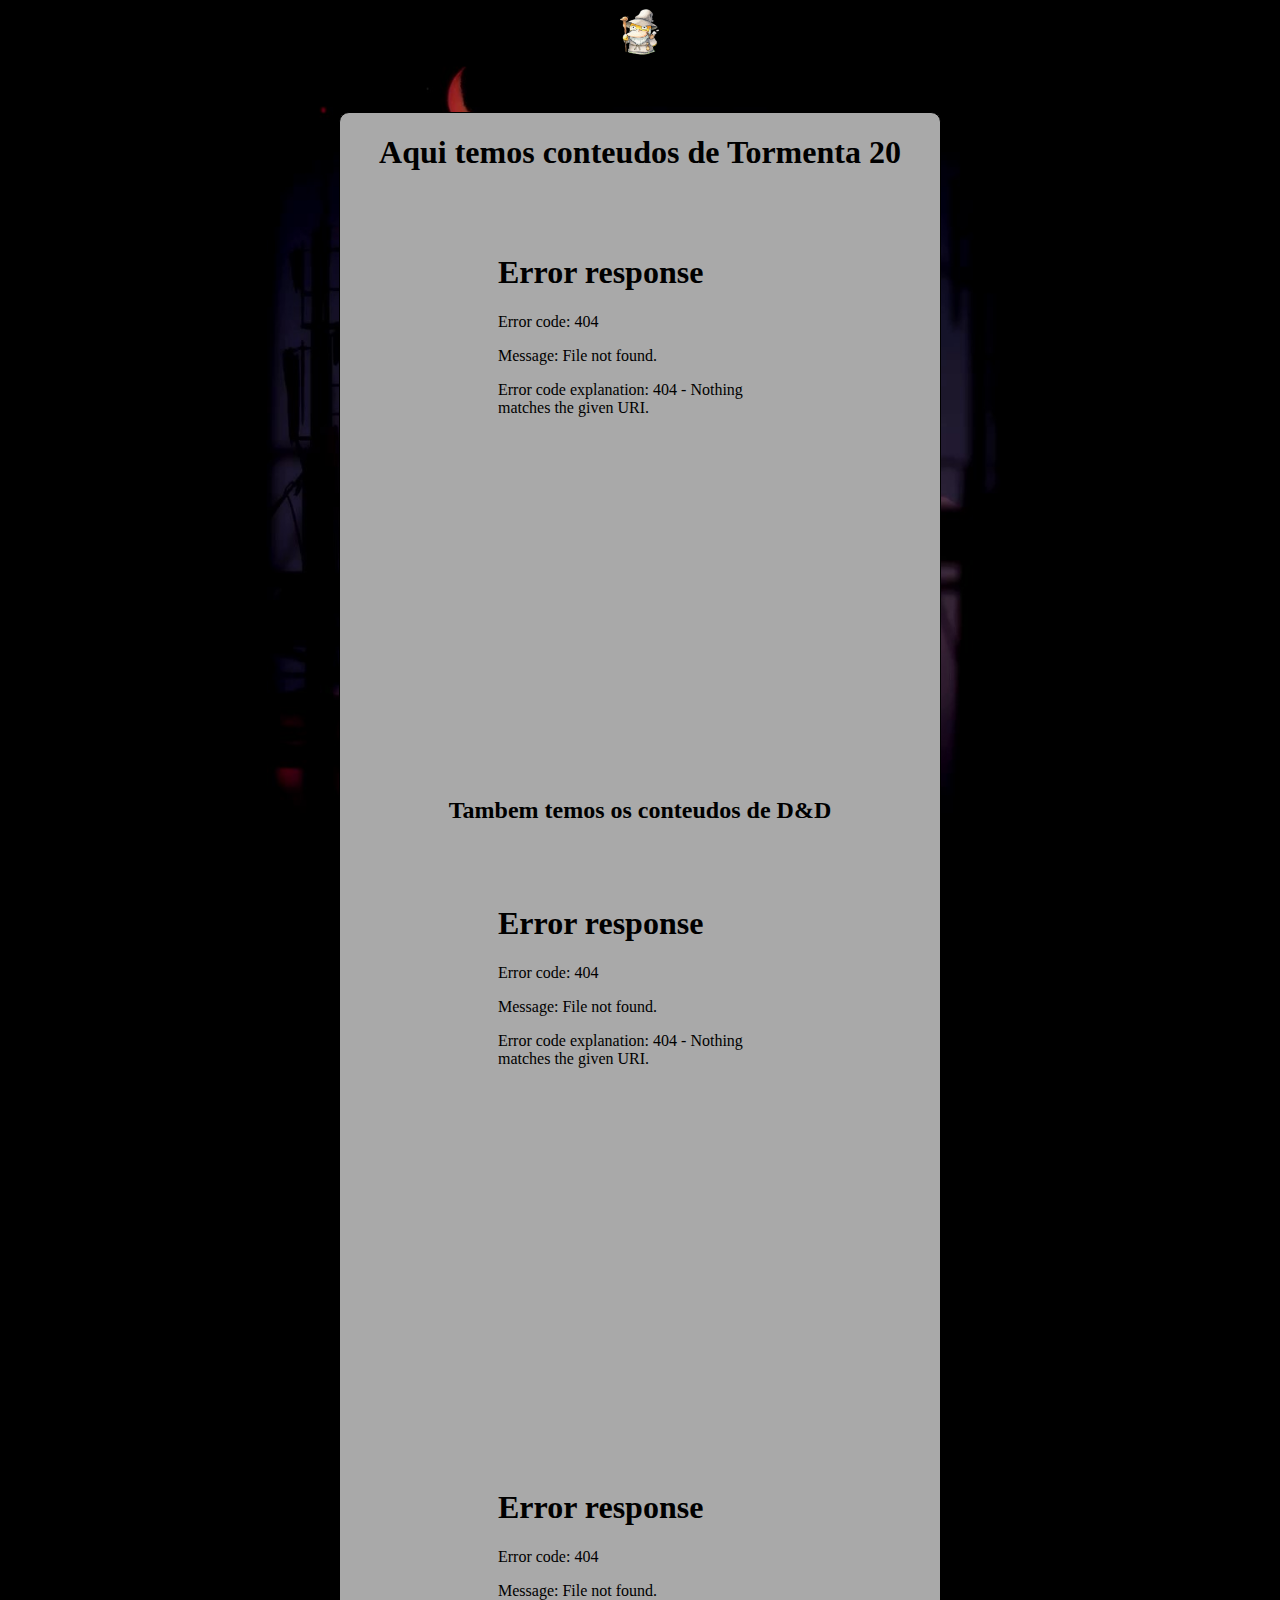
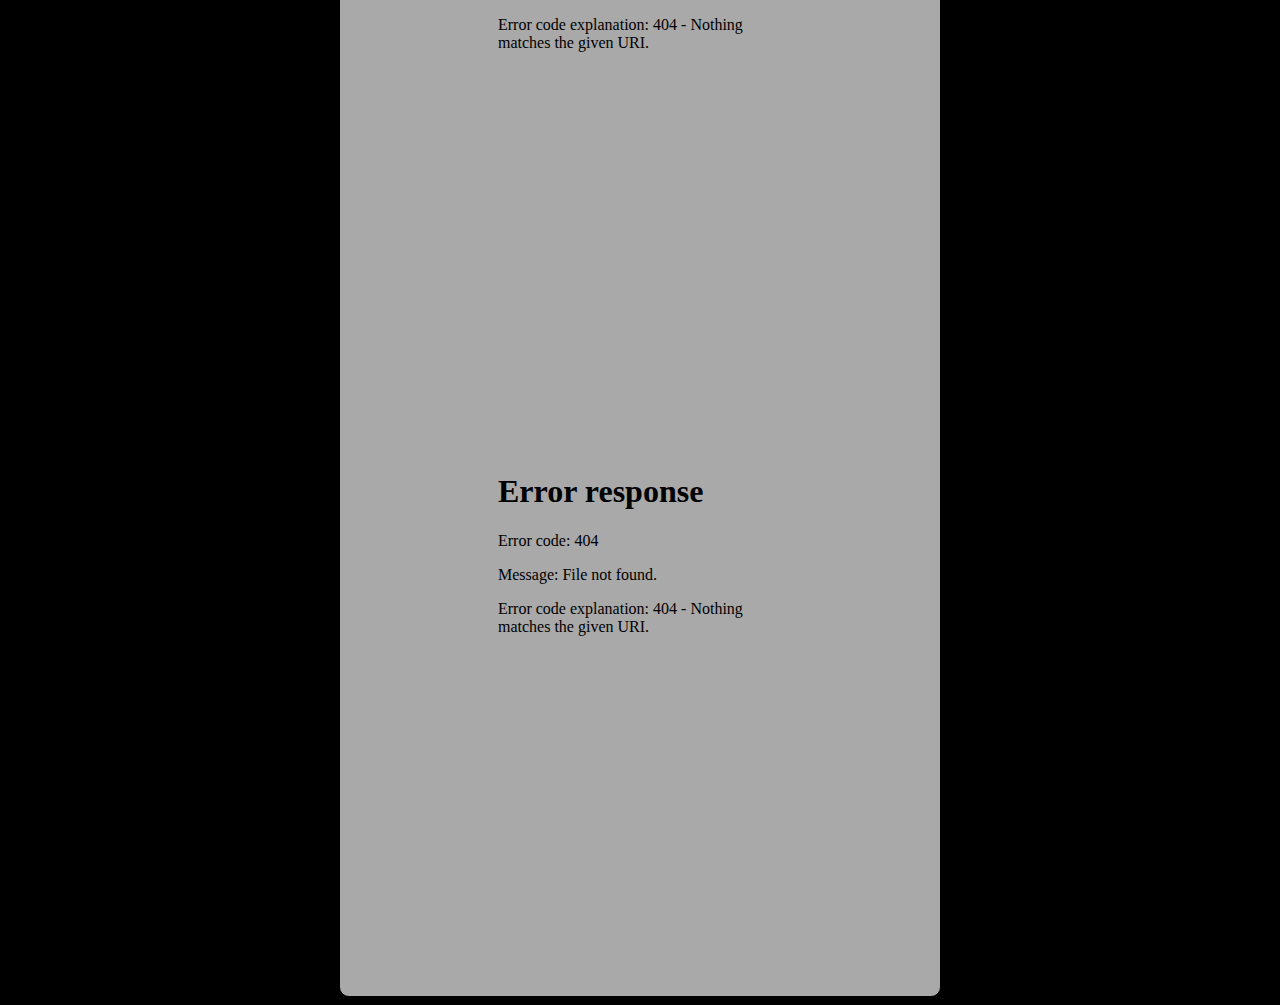
==== Paginas/pag1.html @ 3607034f "site" ====
<!DOCTYPE html>
<html lang="pt-br">
<head>
    <meta charset="UTF-8">
    <meta name="viewport" content="width=device-width, initial-scale=1.0">
    <title>Arquivos</title>
    <link rel="stylesheet" href="../Style/Style.css">
    <link rel="shortcut icon" href="../Imagens/Psymago.png" type="image/x-icon">
</head>
<body>
    <header><a href="../index.html"><img src="../Imagens/Psymago.png" alt=""></a>
        <nav>

        </nav>
    </header>
    <main>
            <h1>Aqui temos conteudos de Tormenta 20</h1>
            <iframe class="leitor-de-pdf" src="../Pdf/T20 - Livro Básico - Jogo do Ano.pdf" frameborder="0">Caso vc nao possa ver o pdf aberto aqui vc tmb pode baixar ele <a href="../Pdf/T20 - Livro Básico - Jogo do Ano.pdf" download="Tormenta 20" target="_blank">aqui</a></iframe>

            <h2>Tambem temos os conteudos de D&D</h2>
            <iframe class="leitor-de-pdf" src="../Pdf/D&D-5e-Guia-do-Jogador-Bilioteca-Elfica.pdf" frameborder="0">Caso vc nao possa ver o pdf aberto aqui vc tmb pode baixar ele <a href="../Pdf/D&D-5e-Guia-do-Jogador-Bilioteca-Elfica.pdf" download="D&D-5e-jogador">aqui</a></iframe>
            <iframe class="leitor-de-pdf" src="../Pdf/D&D-5e-Guia-do-Mestre-Bilioteca-Elfica.pdf" frameborder="0">Caso vc nao possa ver o pdf aberto aqui vc tmb pode baixar ele <a href="../Pdf/D&D-5e-Guia-do-Mestre-Bilioteca-Elfica.pdf" download="D&D-5e-Mestre">aqui</a></iframe>
            <iframe class="leitor-de-pdf" src="../Pdf/D&D-5e-Guia-dos-Monstros-Bilioteca-Elfica.pdf" frameborder="0">Caso vc nao possa ver o pdf aberto aqui vc tmb pode baixar ele <a href="../Pdf/D&D-5e-Guia-dos-Monstros-Bilioteca-Elfica.pdf" download="D&D-5e-Monstros">aqui</a></iframe>
    </main>
    <footer>

    </footer>
</body>
</html>
---- Style/Style.css ----
body{
    background:black url(../Imagens/light-up-this-cloud-wallpaperwaifu-com\ -\ frame\ at\ 0m0s.jpg) center center no-repeat fixed;
    background-size: cover;
    text-align: center;
}
header{
    margin-bottom: 30px;
}
header img{
    height: 50px;
    width: 50px;
    margin-bottom: 20px;
}
header nav a{
    text-decoration: none;
    color: whitesmoke;
    border: 1px solid black;
    padding: 5px;
    border-radius: 10px;
    background-color: gray;
}
header nav a:hover{
    color: aqua;
    background-color: rgb(179, 178, 178);
    transition-duration: .5s;

}
main{
    background-color: darkgrey;
    border: 1px solid black;
    border-radius: 10px;
    min-width: 300px;
    max-width: 600px;
    margin: auto;
    text-decoration: none;
}
main iframe.leitor-de-pdf{
    min-width: 300px;
    max-width: 600px;
    height: 500px;
    margin: 40px 50px;
    
}
main div.imagem1{
    background-image: url(../Imagens/magias.jpg);
    background-size: cover;
    margin: auto;
    width: 200px;
    height: 200px;
}
footer{
    color: whitesmoke;
    text-decoration: none;
}
footer a{
    color: whitesmoke;
    text-decoration: none;
}
footer a:hover{
    color: blue;
    transition-duration: .5s;
}
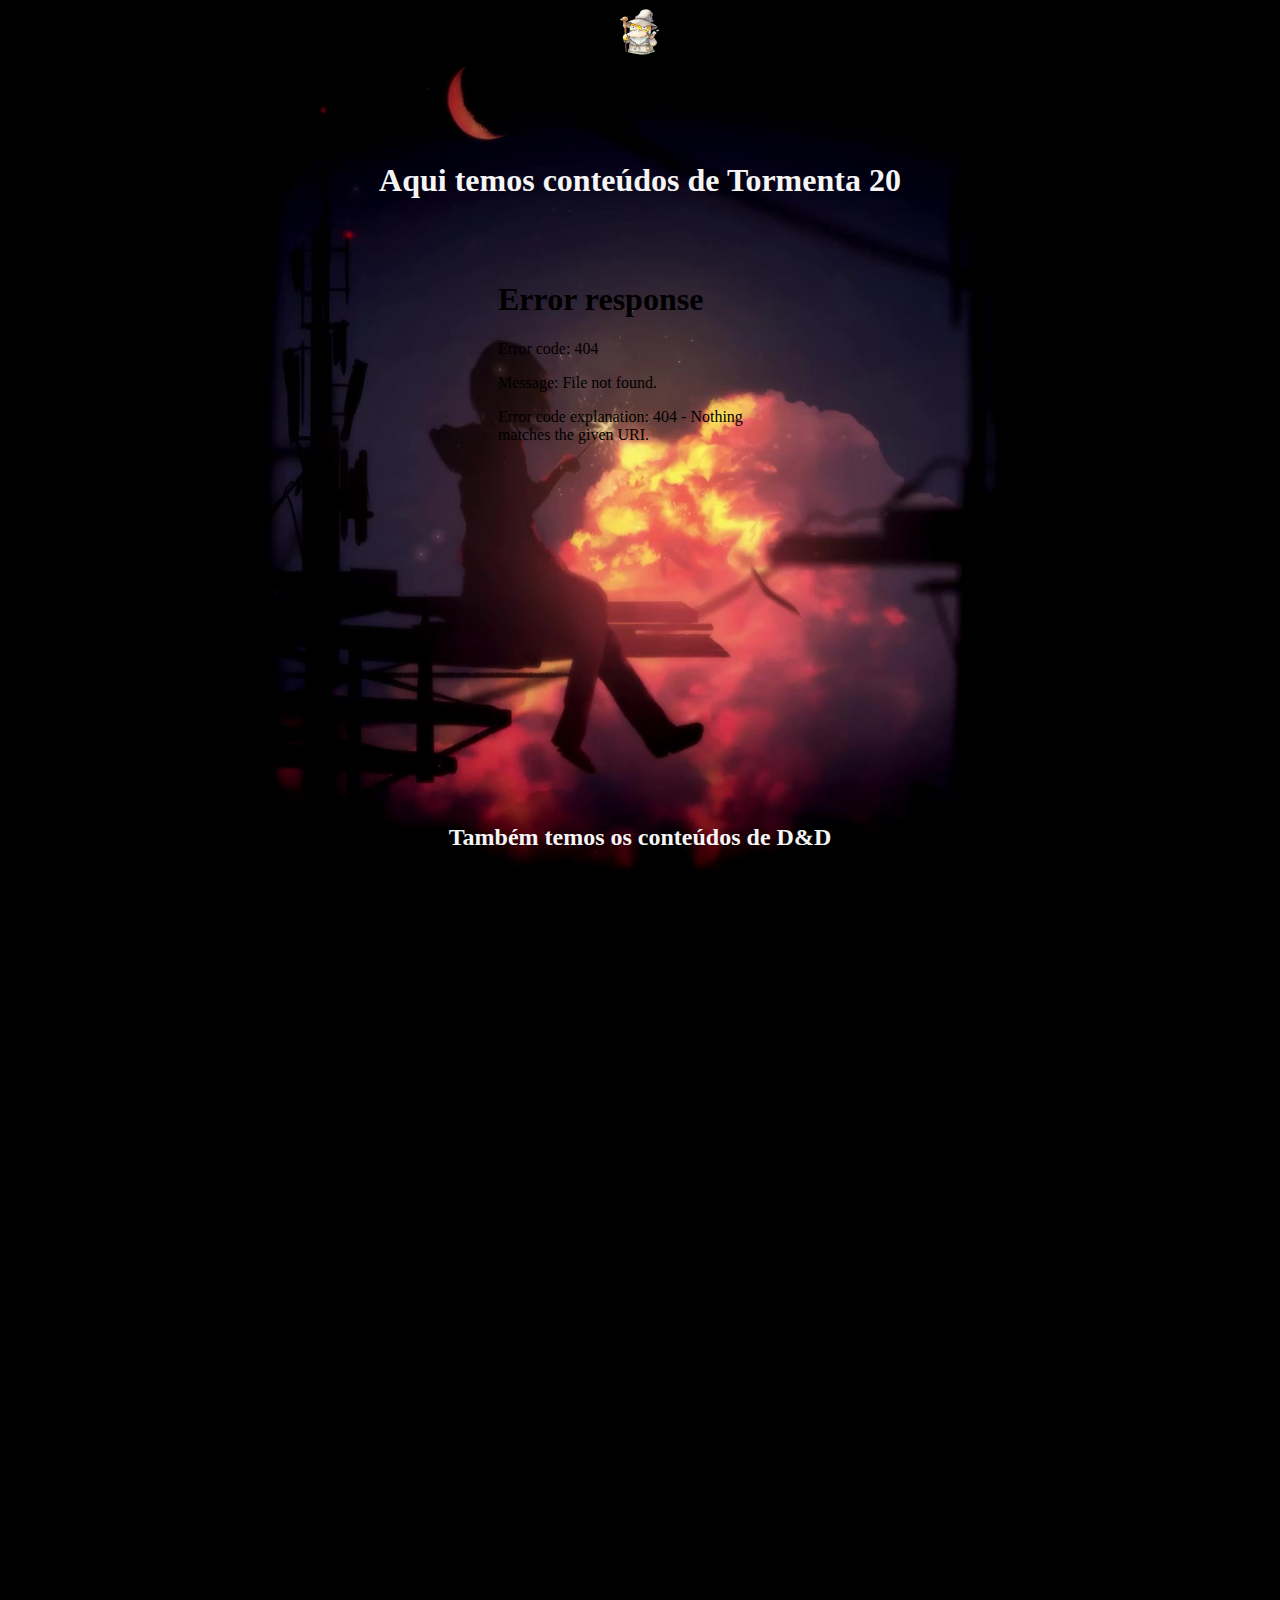
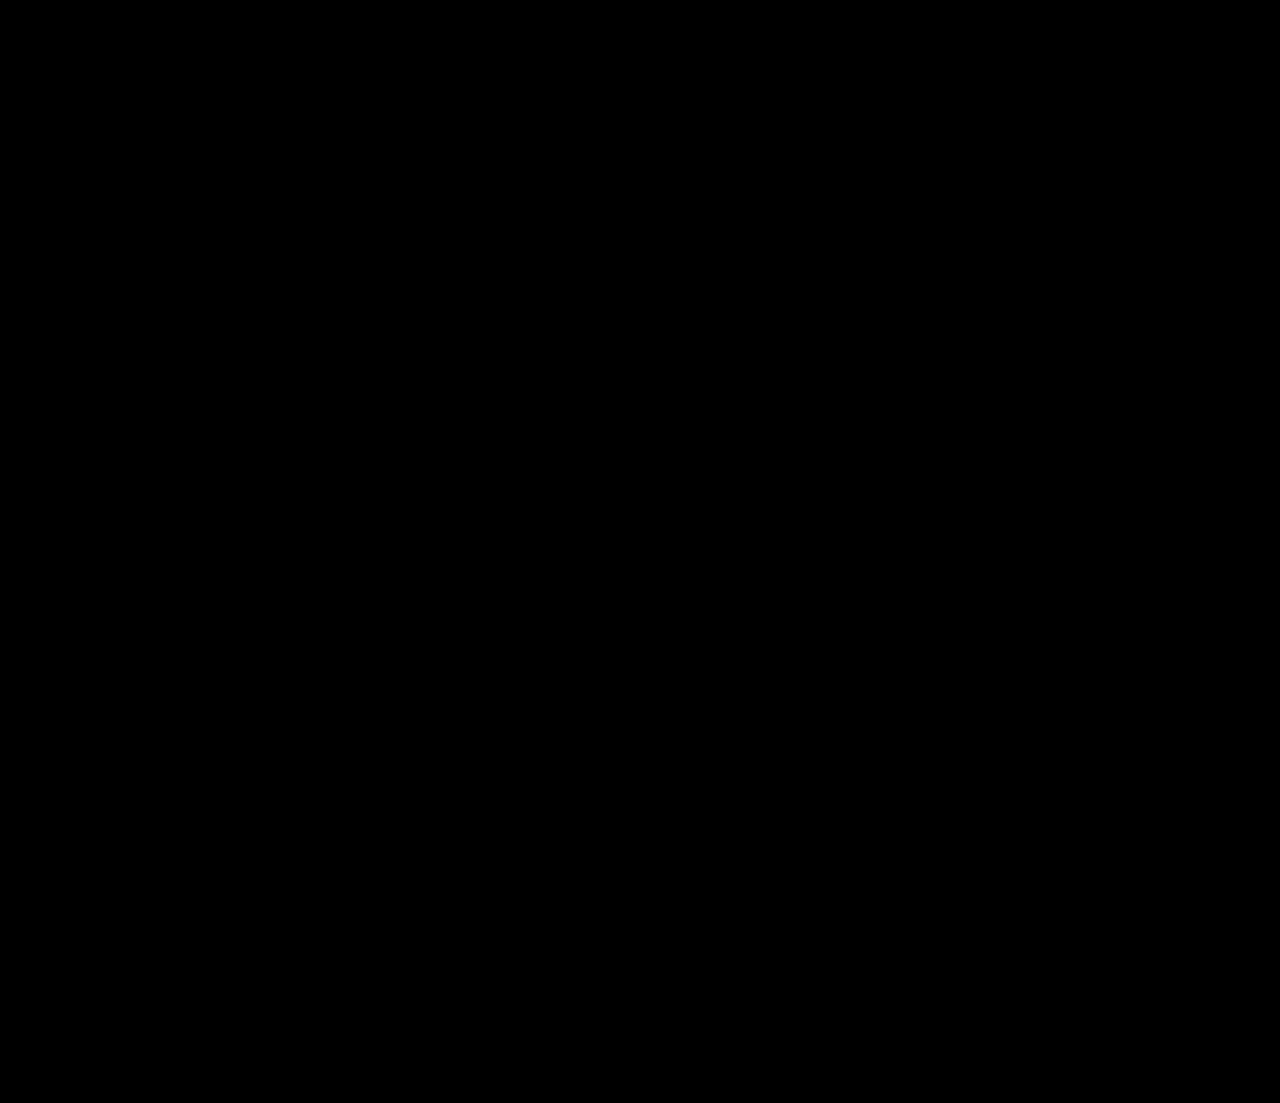
==== commit 91cc083e: "optimizações" ====
--- a/Paginas/pag1.html
+++ b/Paginas/pag1.html
@@ -14,13 +14,13 @@
         </nav>
     </header>
     <main>
-            <h1>Aqui temos conteudos de Tormenta 20</h1>
+            <h1>Aqui temos conteúdos de Tormenta 20</h1>
             <iframe class="leitor-de-pdf" src="../Pdf/T20 - Livro Básico - Jogo do Ano.pdf" frameborder="0">Caso vc nao possa ver o pdf aberto aqui vc tmb pode baixar ele <a href="../Pdf/T20 - Livro Básico - Jogo do Ano.pdf" download="Tormenta 20" target="_blank">aqui</a></iframe>
 
-            <h2>Tambem temos os conteudos de D&D</h2>
-            <iframe class="leitor-de-pdf" src="../Pdf/D&D-5e-Guia-do-Jogador-Bilioteca-Elfica.pdf" frameborder="0">Caso vc nao possa ver o pdf aberto aqui vc tmb pode baixar ele <a href="../Pdf/D&D-5e-Guia-do-Jogador-Bilioteca-Elfica.pdf" download="D&D-5e-jogador">aqui</a></iframe>
-            <iframe class="leitor-de-pdf" src="../Pdf/D&D-5e-Guia-do-Mestre-Bilioteca-Elfica.pdf" frameborder="0">Caso vc nao possa ver o pdf aberto aqui vc tmb pode baixar ele <a href="../Pdf/D&D-5e-Guia-do-Mestre-Bilioteca-Elfica.pdf" download="D&D-5e-Mestre">aqui</a></iframe>
-            <iframe class="leitor-de-pdf" src="../Pdf/D&D-5e-Guia-dos-Monstros-Bilioteca-Elfica.pdf" frameborder="0">Caso vc nao possa ver o pdf aberto aqui vc tmb pode baixar ele <a href="../Pdf/D&D-5e-Guia-dos-Monstros-Bilioteca-Elfica.pdf" download="D&D-5e-Monstros">aqui</a></iframe>
+            <h2>Também temos os conteúdos de D&D</h2>
+            <iframe class="leitor-de-pdf" src="../Pdf/D&D-5e-Guia-do-Jogador-Bilioteca-Elfica.pdf" frameborder="0">Caso vc não possa ver o pdf aberto aqui vc tmb pode baixar ele <a href="../Pdf/D&D-5e-Guia-do-Jogador-Bilioteca-Elfica.pdf" download="D&D-5e-jogador">aqui</a></iframe>
+            <iframe class="leitor-de-pdf" src="../Pdf/D&D-5e-Guia-do-Mestre-Bilioteca-Elfica.pdf" frameborder="0">Caso vc não possa ver o pdf aberto aqui vc tmb pode baixar ele <a href="../Pdf/D&D-5e-Guia-do-Mestre-Bilioteca-Elfica.pdf" download="D&D-5e-Mestre">aqui</a></iframe>
+            <iframe class="leitor-de-pdf" src="../Pdf/D&D-5e-Guia-dos-Monstros-Bilioteca-Elfica.pdf" frameborder="0">Caso vc não possa ver o pdf aberto aqui vc tmb pode baixar ele <a href="../Pdf/D&D-5e-Guia-dos-Monstros-Bilioteca-Elfica.pdf" download="D&D-5e-Monstros">aqui</a></iframe>
     </main>
     <footer>
 
--- a/Style/Style.css
+++ b/Style/Style.css
@@ -16,22 +16,18 @@
     color: whitesmoke;
     border: 1px solid black;
     padding: 5px;
-    border-radius: 10px;
-    background-color: gray;
+   
 }
 header nav a:hover{
     color: aqua;
-    background-color: rgb(179, 178, 178);
     transition-duration: .5s;
 
 }
 main{
-    background-color: darkgrey;
-    border: 1px solid black;
-    border-radius: 10px;
+    color:whitesmoke;
     min-width: 300px;
     max-width: 600px;
-    margin: auto;
+    margin: 80px auto;
     text-decoration: none;
 }
 main iframe.leitor-de-pdf{
@@ -44,7 +40,7 @@
 main div.imagem1{
     background-image: url(../Imagens/magias.jpg);
     background-size: cover;
-    margin: auto;
+    margin: 50px auto;
     width: 200px;
     height: 200px;
 }
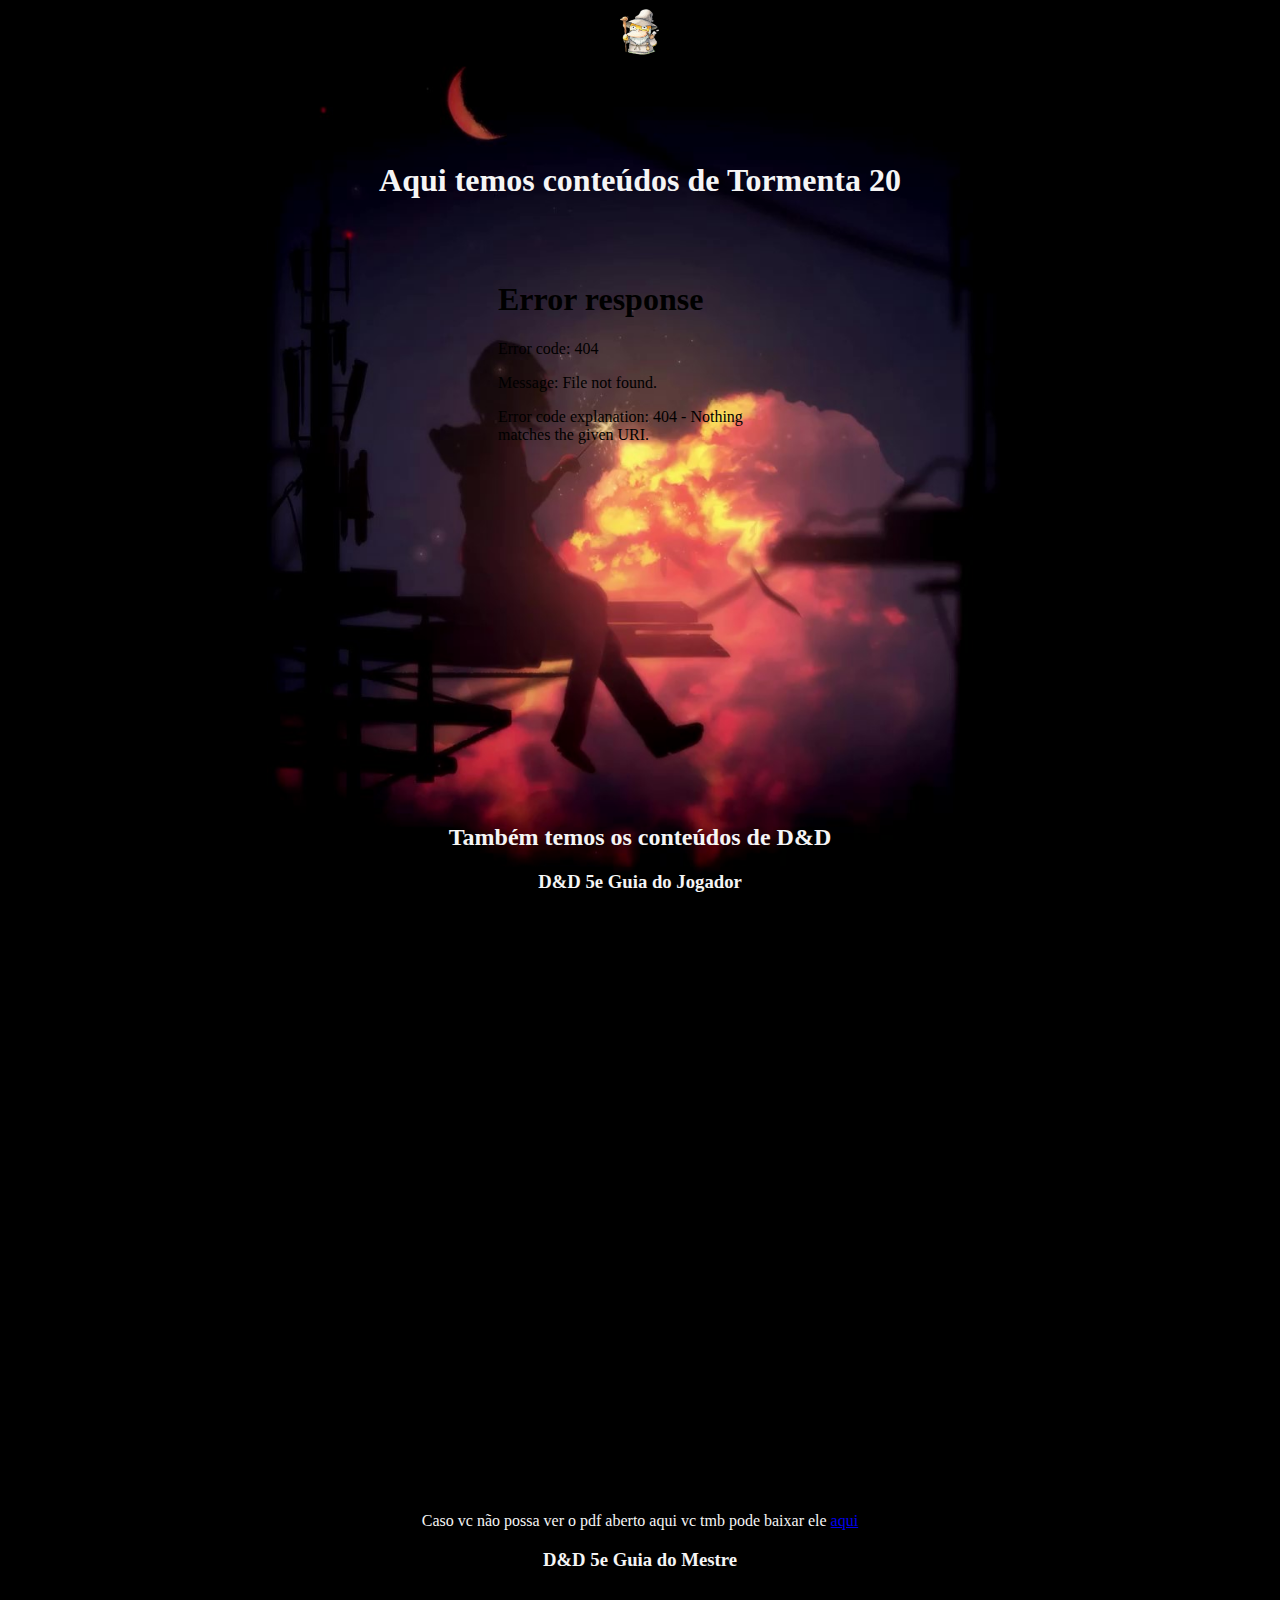
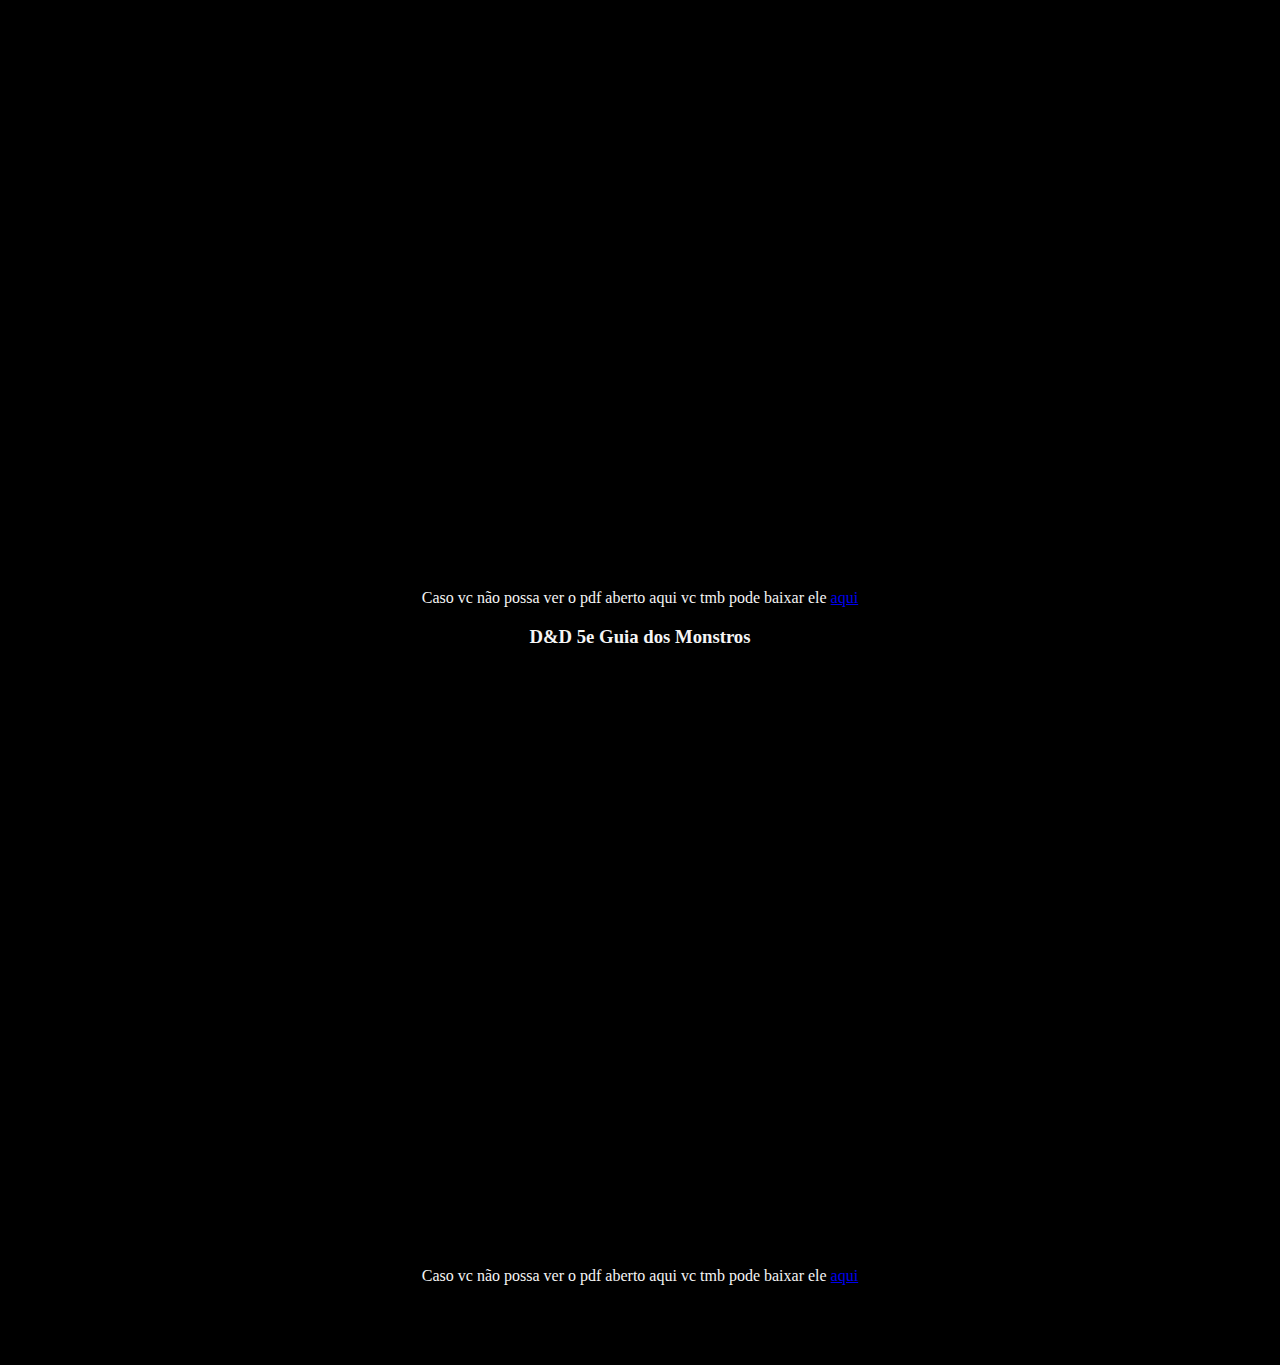
==== commit 92572b8d: "Update pag1.html" ====
--- a/Paginas/pag1.html
+++ b/Paginas/pag1.html
@@ -18,9 +18,15 @@
             <iframe class="leitor-de-pdf" src="../Pdf/T20 - Livro Básico - Jogo do Ano.pdf" frameborder="0">Caso vc nao possa ver o pdf aberto aqui vc tmb pode baixar ele <a href="../Pdf/T20 - Livro Básico - Jogo do Ano.pdf" download="Tormenta 20" target="_blank">aqui</a></iframe>
 
             <h2>Também temos os conteúdos de D&D</h2>
-            <iframe class="leitor-de-pdf" src="../Pdf/D&D-5e-Guia-do-Jogador-Bilioteca-Elfica.pdf" frameborder="0">Caso vc não possa ver o pdf aberto aqui vc tmb pode baixar ele <a href="../Pdf/D&D-5e-Guia-do-Jogador-Bilioteca-Elfica.pdf" download="D&D-5e-jogador">aqui</a></iframe>
-            <iframe class="leitor-de-pdf" src="../Pdf/D&D-5e-Guia-do-Mestre-Bilioteca-Elfica.pdf" frameborder="0">Caso vc não possa ver o pdf aberto aqui vc tmb pode baixar ele <a href="../Pdf/D&D-5e-Guia-do-Mestre-Bilioteca-Elfica.pdf" download="D&D-5e-Mestre">aqui</a></iframe>
-            <iframe class="leitor-de-pdf" src="../Pdf/D&D-5e-Guia-dos-Monstros-Bilioteca-Elfica.pdf" frameborder="0">Caso vc não possa ver o pdf aberto aqui vc tmb pode baixar ele <a href="../Pdf/D&D-5e-Guia-dos-Monstros-Bilioteca-Elfica.pdf" download="D&D-5e-Monstros">aqui</a></iframe>
+            <h3>D&D 5e Guia do Jogador</h3>
+            <iframe class="leitor-de-pdf" src="../Pdf/D&D-5e-Guia-do-Jogador-Bilioteca-Elfica.pdf" frameborder="0"></iframe>
+            <p>Caso vc não possa ver o pdf aberto aqui vc tmb pode baixar ele <a href="../Pdf/D&D-5e-Guia-do-Jogador-Bilioteca-Elfica.pdf" download="D&D-5e-jogador">aqui</a></p>
+            <h3>D&D 5e Guia do Mestre</h3>
+            <iframe class="leitor-de-pdf" src="../Pdf/D&D-5e-Guia-do-Mestre-Bilioteca-Elfica.pdf" frameborder="0"></iframe>
+            <p>Caso vc não possa ver o pdf aberto aqui vc tmb pode baixar ele <a href="../Pdf/D&D-5e-Guia-do-Mestre-Bilioteca-Elfica.pdf" download="D&D-5e-Mestre">aqui</a></p>
+            <h3>D&D 5e Guia dos Monstros</h3>
+            <iframe class="leitor-de-pdf" src="../Pdf/D&D-5e-Guia-dos-Monstros-Bilioteca-Elfica.pdf" frameborder="0"></iframe>
+            <p>Caso vc não possa ver o pdf aberto aqui vc tmb pode baixar ele <a href="../Pdf/D&D-5e-Guia-dos-Monstros-Bilioteca-Elfica.pdf" download="D&D-5e-Monstros">aqui</a></p>
     </main>
     <footer>
 
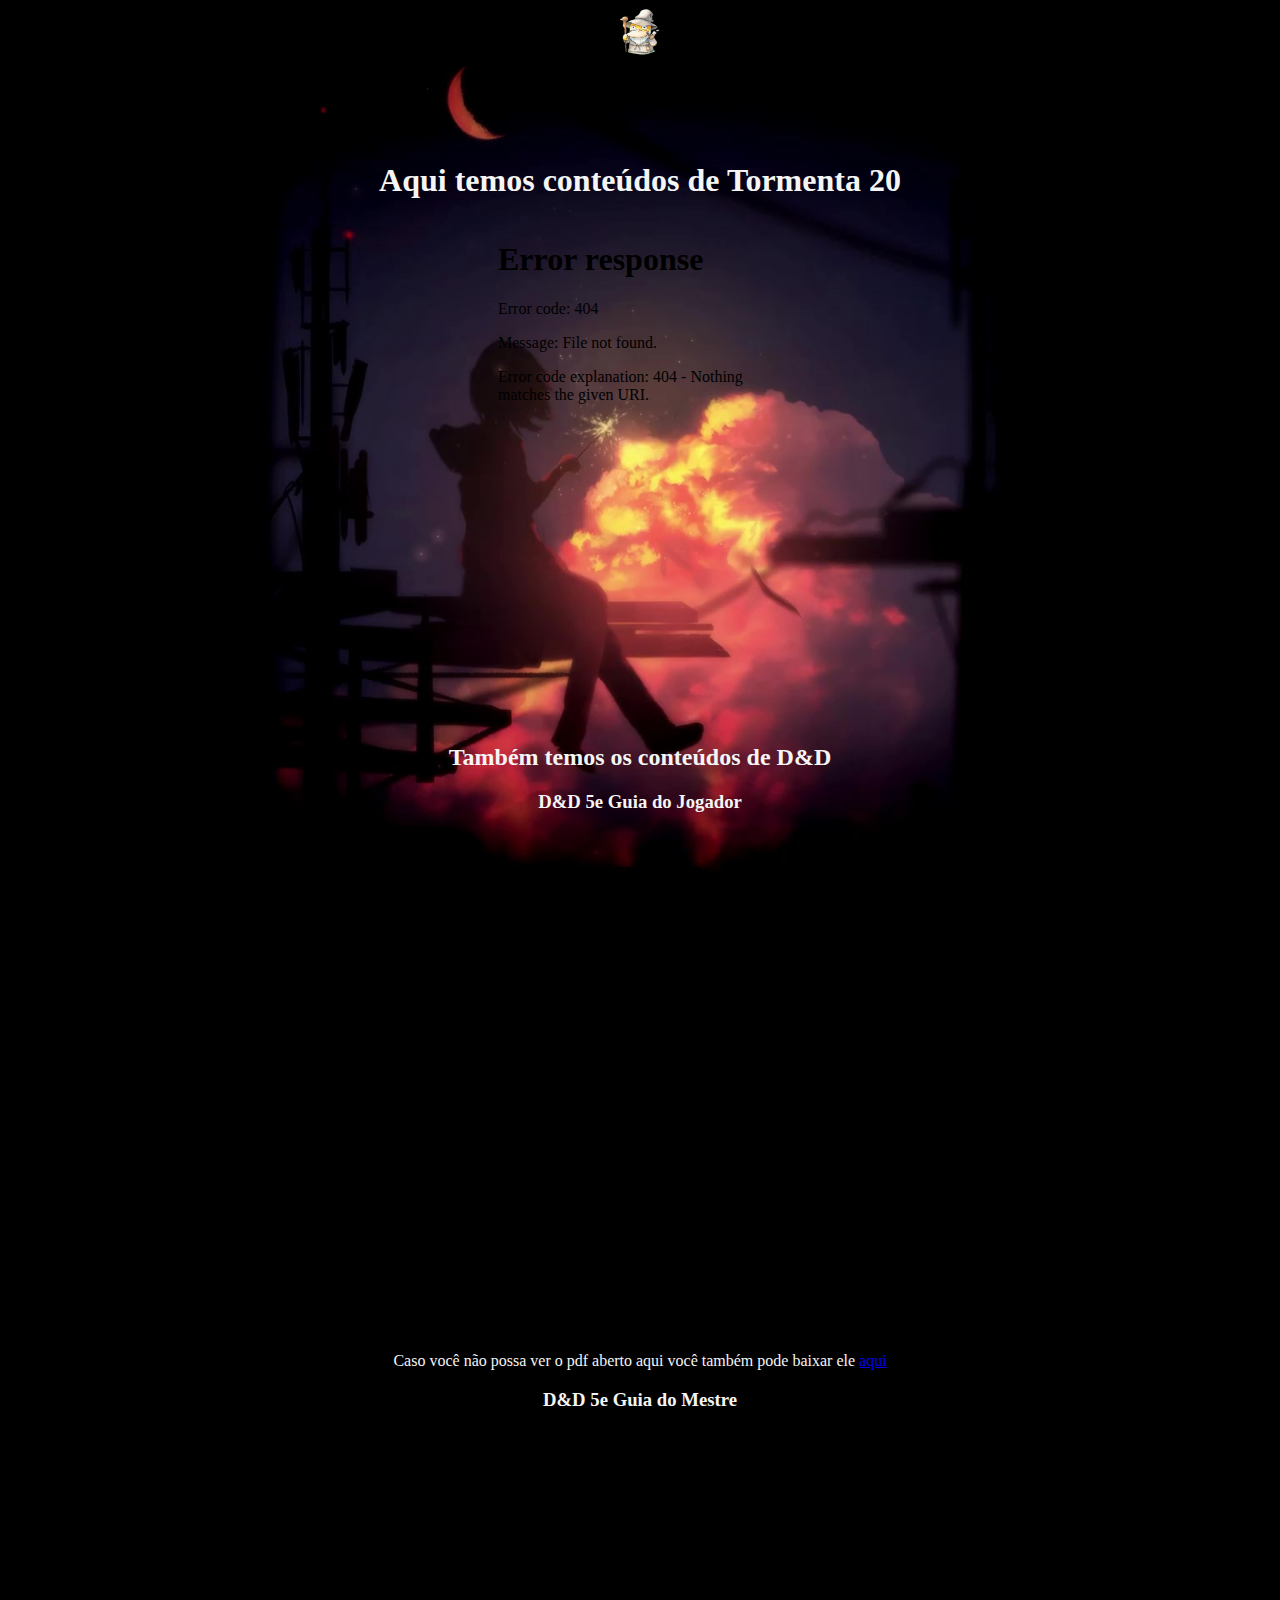
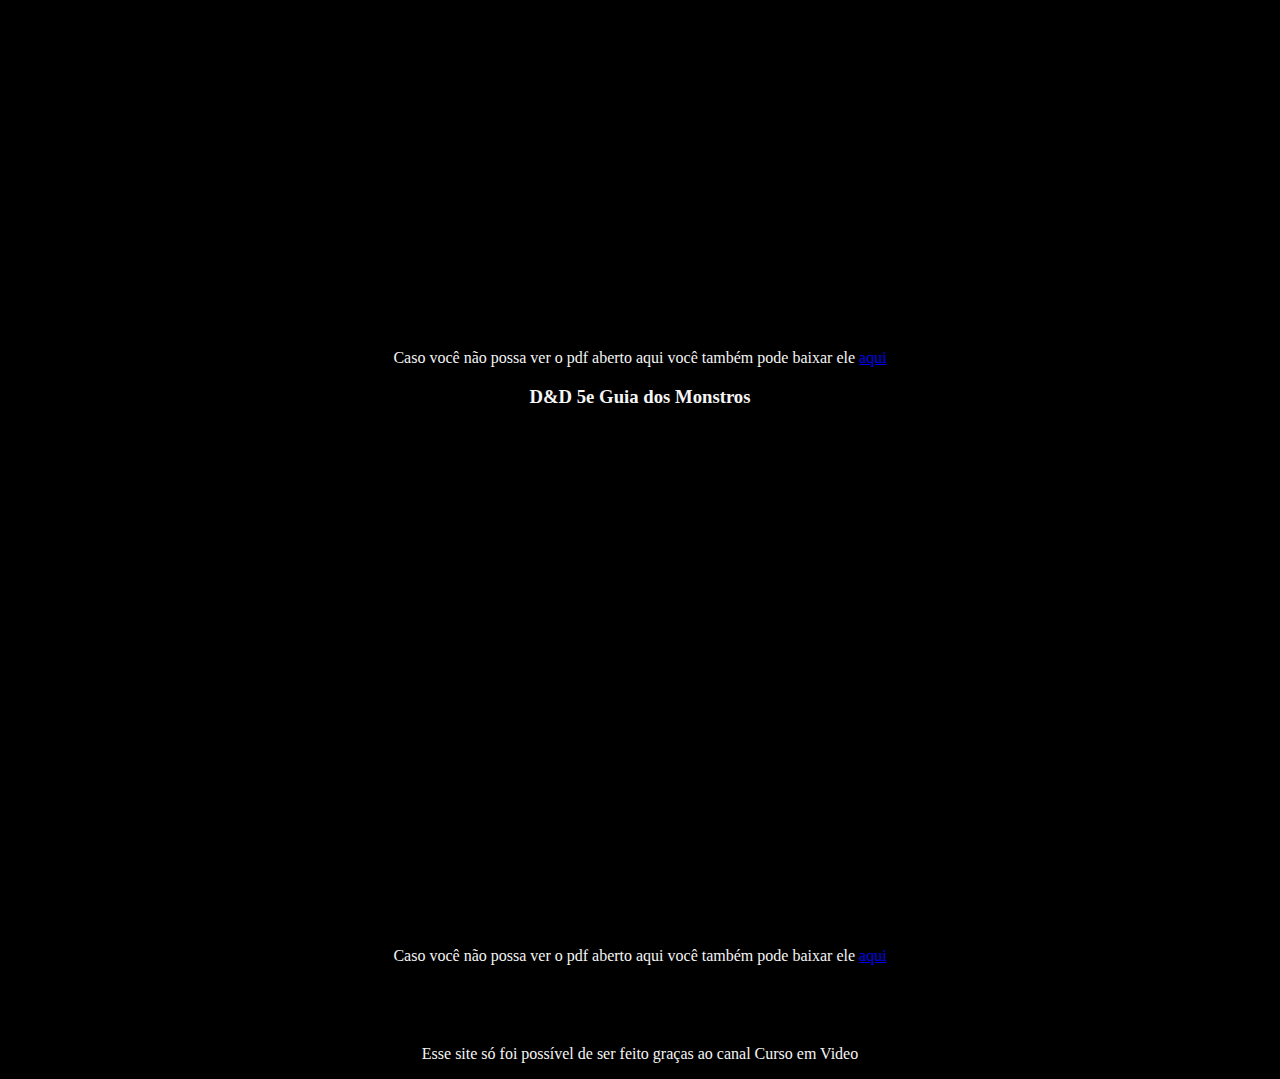
==== commit 3c0120c4: "changes" ====
--- a/Paginas/pag1.html
+++ b/Paginas/pag1.html
@@ -15,21 +15,21 @@
     </header>
     <main>
             <h1>Aqui temos conteúdos de Tormenta 20</h1>
-            <iframe class="leitor-de-pdf" src="../Pdf/T20 - Livro Básico - Jogo do Ano.pdf" frameborder="0">Caso vc nao possa ver o pdf aberto aqui vc tmb pode baixar ele <a href="../Pdf/T20 - Livro Básico - Jogo do Ano.pdf" download="Tormenta 20" target="_blank">aqui</a></iframe>
+            <iframe class="leitor-de-pdf" src="../Pdf/T20 - Livro Básico - Jogo do Ano.pdf" frameborder="0">Caso você não possa ver o pdf aberto aqui você também pode baixar ele <a href="../Pdf/T20 - Livro Básico - Jogo do Ano.pdf" download="Tormenta 20" target="_blank">aqui</a></iframe>
 
             <h2>Também temos os conteúdos de D&D</h2>
             <h3>D&D 5e Guia do Jogador</h3>
             <iframe class="leitor-de-pdf" src="../Pdf/D&D-5e-Guia-do-Jogador-Bilioteca-Elfica.pdf" frameborder="0"></iframe>
-            <p>Caso vc não possa ver o pdf aberto aqui vc tmb pode baixar ele <a href="../Pdf/D&D-5e-Guia-do-Jogador-Bilioteca-Elfica.pdf" download="D&D-5e-jogador">aqui</a></p>
+            <p>Caso você não possa ver o pdf aberto aqui você também pode baixar ele <a href="../Pdf/D&D-5e-Guia-do-Jogador-Bilioteca-Elfica.pdf" download="D&D-5e-jogador">aqui</a></p>
             <h3>D&D 5e Guia do Mestre</h3>
             <iframe class="leitor-de-pdf" src="../Pdf/D&D-5e-Guia-do-Mestre-Bilioteca-Elfica.pdf" frameborder="0"></iframe>
-            <p>Caso vc não possa ver o pdf aberto aqui vc tmb pode baixar ele <a href="../Pdf/D&D-5e-Guia-do-Mestre-Bilioteca-Elfica.pdf" download="D&D-5e-Mestre">aqui</a></p>
+            <p>Caso você não possa ver o pdf aberto aqui você também pode baixar ele <a href="../Pdf/D&D-5e-Guia-do-Mestre-Bilioteca-Elfica.pdf" download="D&D-5e-Mestre">aqui</a></p>
             <h3>D&D 5e Guia dos Monstros</h3>
             <iframe class="leitor-de-pdf" src="../Pdf/D&D-5e-Guia-dos-Monstros-Bilioteca-Elfica.pdf" frameborder="0"></iframe>
-            <p>Caso vc não possa ver o pdf aberto aqui vc tmb pode baixar ele <a href="../Pdf/D&D-5e-Guia-dos-Monstros-Bilioteca-Elfica.pdf" download="D&D-5e-Monstros">aqui</a></p>
+            <p>Caso você não possa ver o pdf aberto aqui você também pode baixar ele <a href="../Pdf/D&D-5e-Guia-dos-Monstros-Bilioteca-Elfica.pdf" download="D&D-5e-Monstros">aqui</a></p>
     </main>
     <footer>
-
+        <p>Esse site só foi possível de ser feito graças ao canal <a href="https://www.youtube.com/c/CursoemV%C3%ADdeo" target="_blank">Curso em Video</a></p>
     </footer>
 </body>
 </html>--- a/Style/Style.css
+++ b/Style/Style.css
@@ -34,7 +34,6 @@
     min-width: 300px;
     max-width: 600px;
     height: 500px;
-    margin: 40px 50px;
     
 }
 main div.imagem1{
